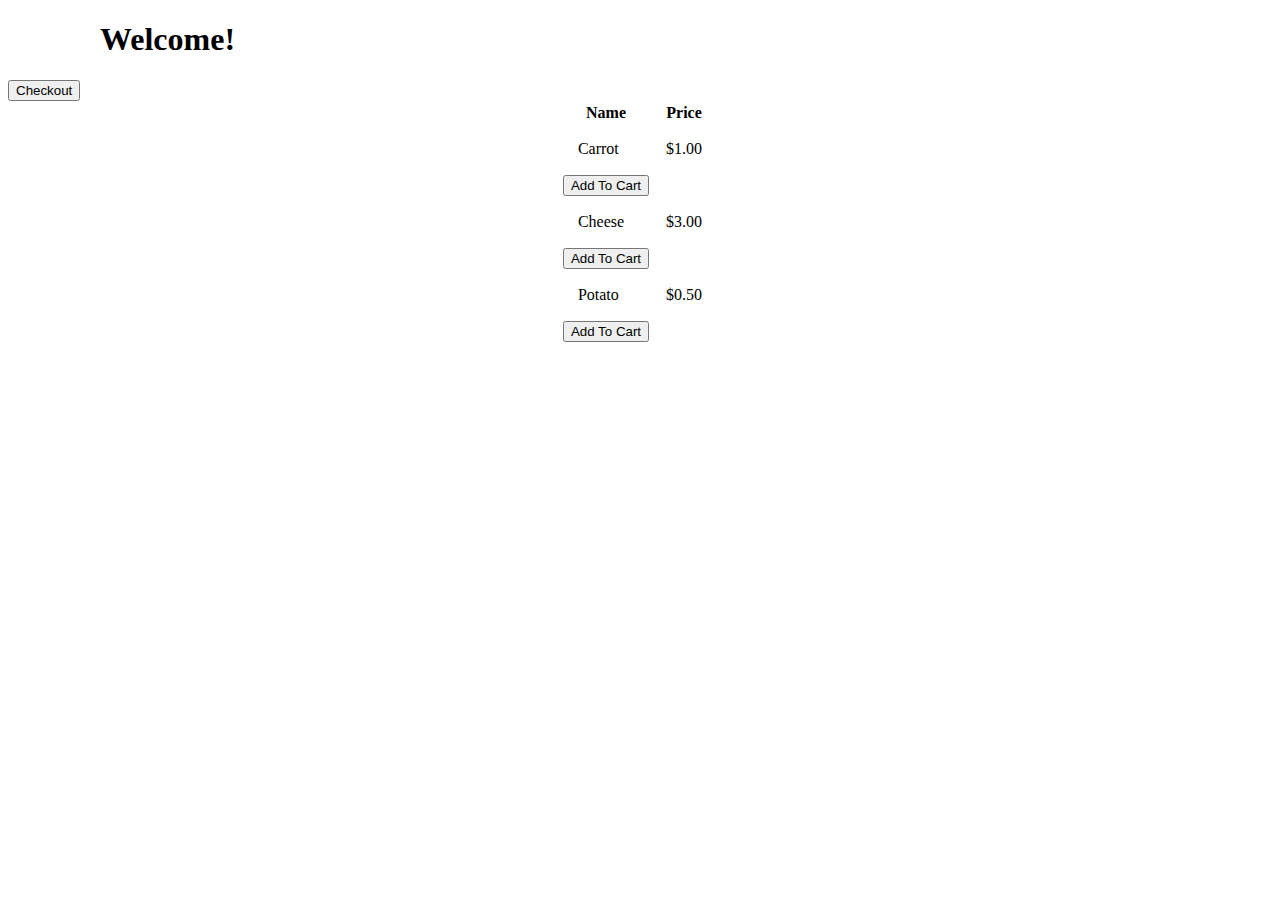
==== index.html @ 54ec55e4 "inital commit" ====
<!DOCTYPE html>
<html lang="en">
  <head>
    <meta charset="UTF-8" />
    <meta http-equiv="X-UA-Compatible" content="IE=edge" />
    <meta name="viewport" content="width=device-width, initial-scale=1.0" />
    <title>Document</title>
    <script src="./script.js" defer></script>
    <link rel="stylesheet" href="./styles.css" />
  </head>
  <body>
    <div class="center" id="welcome-container">
      <h1>Welcome!</h1>
    </div>
    <div id="cart-container">
      <!-- <a href="cart.html" onclick = "checkout()">Checkout</a> -->
      <button onclick="checkout()">Checkout</button>
    </div>
    <div id="item-container">
      <table class="center">
        <tr class="center">
          <th>Name</th>
          <th>Price</th>
        </tr>
        <tbody id="myTable"></tbody>
      </table>
    </div>
  </body>
</html>
---- styles.css ----
td{
    padding: 15px;
    
}

.center {
    max-width: 1080px;
    margin-left: auto;
    margin-right: auto;
}

/* #item-row{

} */

#espresso{
    font-family: 'Franklin Gothic Medium', 'Arial Narrow', Arial, sans-serif;
}

#cortado{
    font-family: 'Franklin Gothic Medium', 'Arial Narrow', Arial, sans-serif;
}
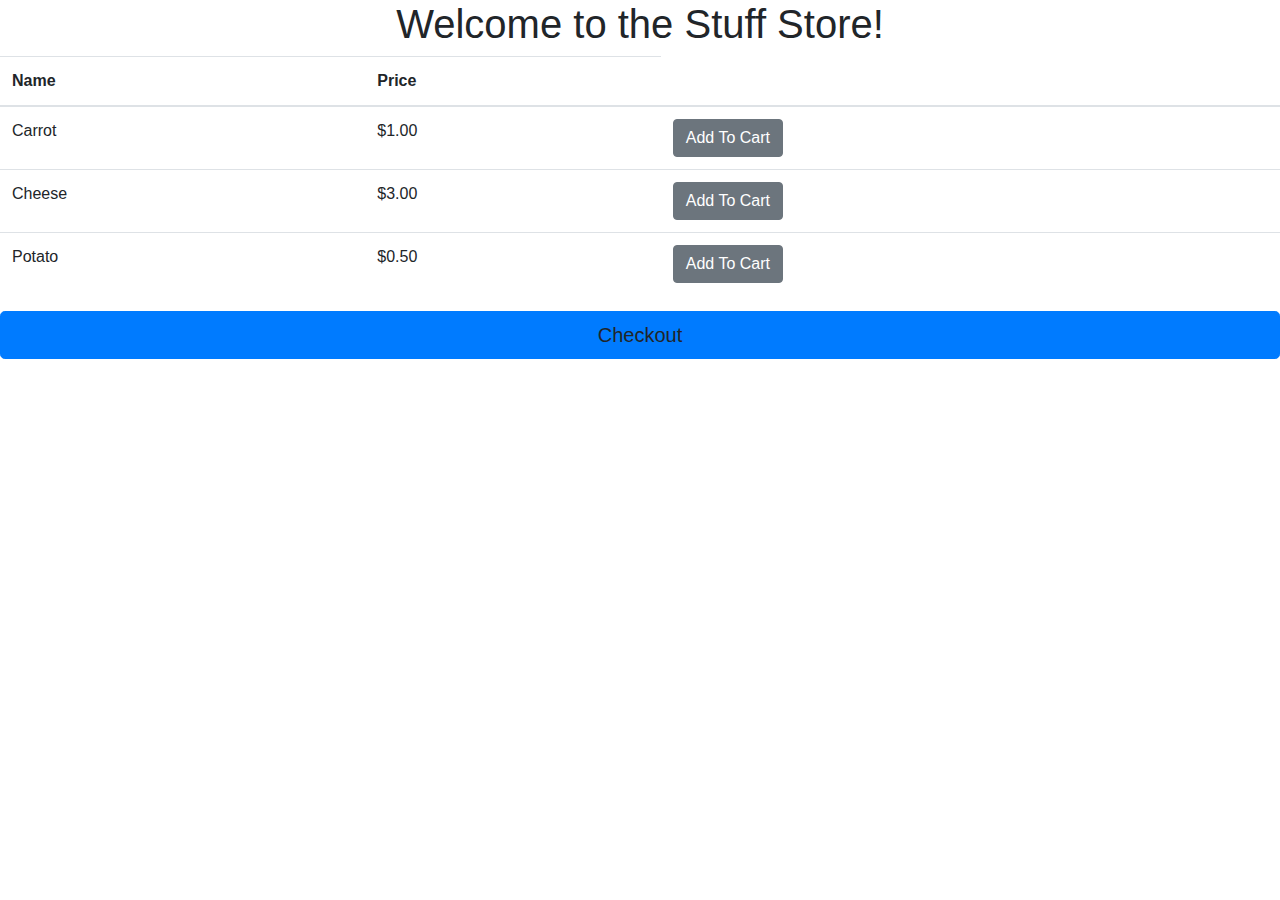
==== commit 1f65c2a2: "Added style" ====
--- a/index.html
+++ b/index.html
@@ -6,24 +6,26 @@
     <meta name="viewport" content="width=device-width, initial-scale=1.0" />
     <title>Document</title>
     <script src="./script.js" defer></script>
-    <link rel="stylesheet" href="./styles.css" />
+    <link rel="stylesheet" href="https://cdn.jsdelivr.net/npm/bootstrap@4.3.1/dist/css/bootstrap.min.css" integrity="sha384-ggOyR0iXCbMQv3Xipma34MD+dH/1fQ784/j6cY/iJTQUOhcWr7x9JvoRxT2MZw1T" crossorigin="anonymous">
+    <!-- <link rel="stylesheet" href="./styles.css" /> -->
   </head>
-  <body>
-    <div class="center" id="welcome-container">
-      <h1>Welcome!</h1>
+  <body >
+    <div id="welcome-container">
+      <h1 class="text-center">Welcome to the Stuff Store!</h1>
+    </div>
+    
+    <div class="justify-content-xl-around" id="item-container">
+      <table class="table">
+        <tr>
+          <th scope="col">Name</th>
+          <th scope="col">Price</th>
+        </tr>
+        <tbody id="myTable" class=""></tbody>
+      </table>
     </div>
     <div id="cart-container">
-      <!-- <a href="cart.html" onclick = "checkout()">Checkout</a> -->
-      <button onclick="checkout()">Checkout</button>
-    </div>
-    <div id="item-container">
-      <table class="center">
-        <tr class="center">
-          <th>Name</th>
-          <th>Price</th>
-        </tr>
-        <tbody id="myTable"></tbody>
-      </table>
-    </div>
+        <!-- <a href="cart.html" onclick = "checkout()">Checkout</a> -->
+        <a class="btn btn-primary btn-lg btn-block" onclick="checkout()">Checkout</a>
+      </div>
   </body>
 </html>--- a/styles.css
+++ b/styles.css
@@ -9,15 +9,5 @@
     margin-right: auto;
 }
 
-/* #item-row{
 
-} */
 
-#espresso{
-    font-family: 'Franklin Gothic Medium', 'Arial Narrow', Arial, sans-serif;
-}
-
-#cortado{
-    font-family: 'Franklin Gothic Medium', 'Arial Narrow', Arial, sans-serif;
-}
-
